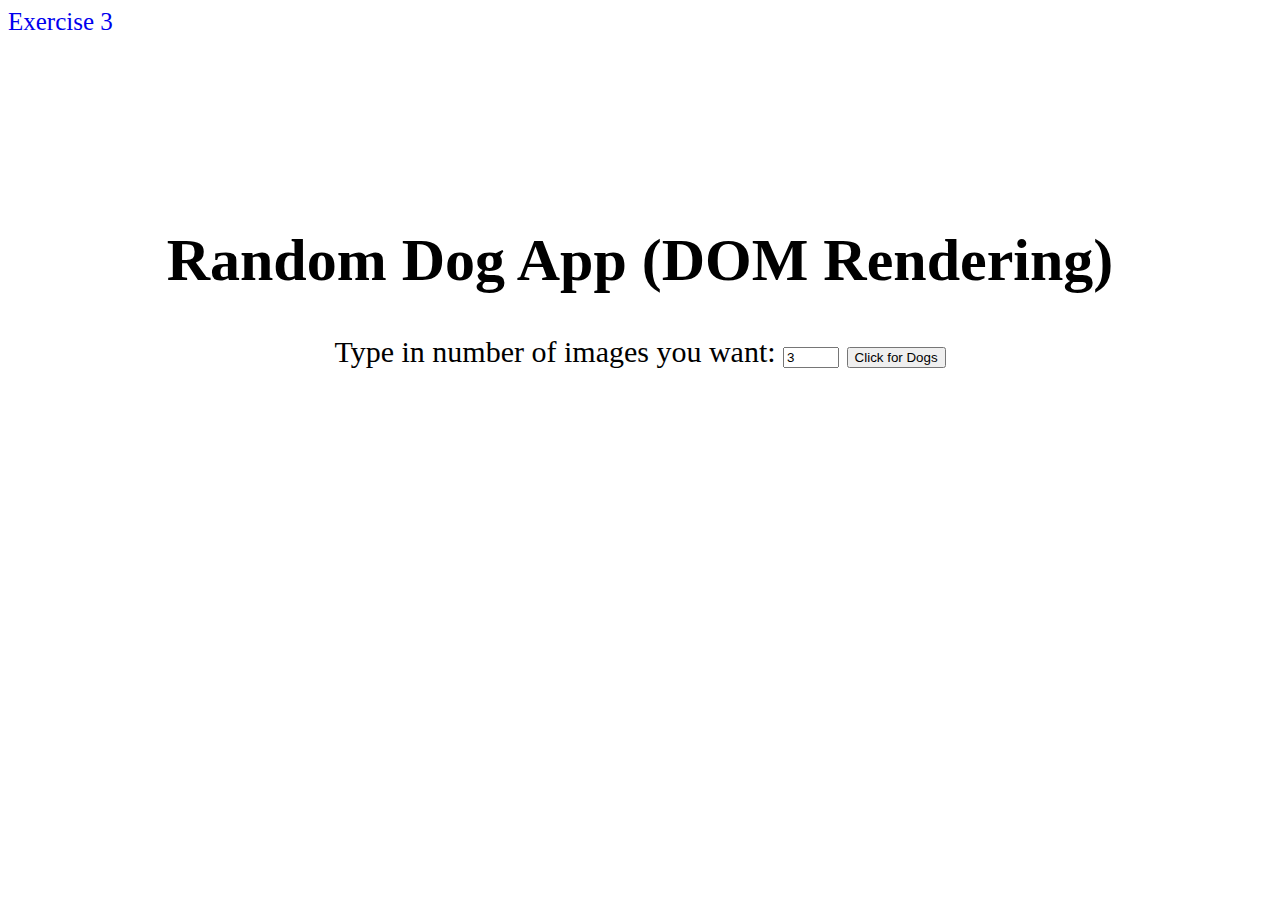
==== index-2.html @ bc2b0341 "first upload" ====
<!DOCTYPE html>
<html lang="en"> 
    <head>
        <meta charset="utf-8">
        <meta http-equiv="X-UA-Compatible" content="IE=edge">
        <title>Fetch Exercises</title>
        <meta name="description" content="Ex for learning JS Fetch">
        <meta name="viewport" content="width=device-width, initial-scale=1">
        <script src="https://code.jquery.com/jquery-3.4.1.js"></script>
        <link rel="stylesheet" href="style.css" type="text/css">
    </head>
    <body>
        <header>
            <a class="next-ex" href="index-3.html">Exercise 3</a>
        </header>
        <div class="dog-form">
            <h1>Random Dog App (DOM Rendering)</h1>
            <form>
                <label for="dogCount">Type in number of images you want:</label>
                <input type="number" value="3" id="dogCount" min="1" max="50" required>
                <button type="submit">Click for Dogs</button>
            </form>
            <div class="dog-results">
                <img class="dog-img" src="" alt="An image of a dog!">
            </div>
        </div>
        
        <script src="events-2.js" type="text/javascript"></script>
    </body>
</html>
---- style.css ----
* {
    box-sizing: border-box;
}

.dog-form {
    font-size: 30px;
    text-align: center;
    margin-top: 15%;
}

.next-ex {
    text-decoration: none;
    font-size: 25px;
}

.dog-results {
    display: none;
}
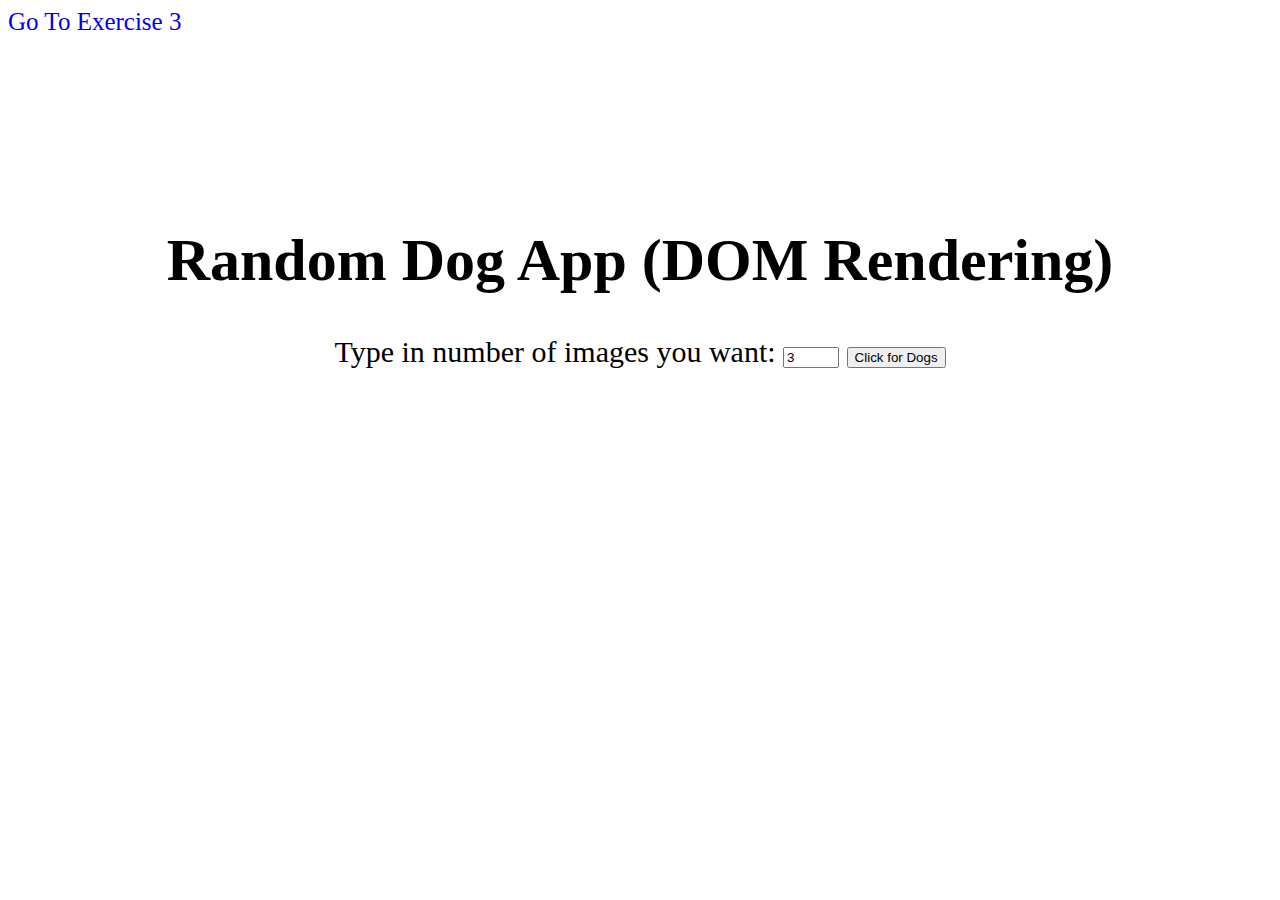
==== commit 01751d3b: "js update" ====
--- a/index-2.html
+++ b/index-2.html
@@ -11,7 +11,7 @@
     </head>
     <body>
         <header>
-            <a class="next-ex" href="index-3.html">Exercise 3</a>
+            <a class="next-ex" href="index-3.html">Go To Exercise 3</a>
         </header>
         <div class="dog-form">
             <h1>Random Dog App (DOM Rendering)</h1>
